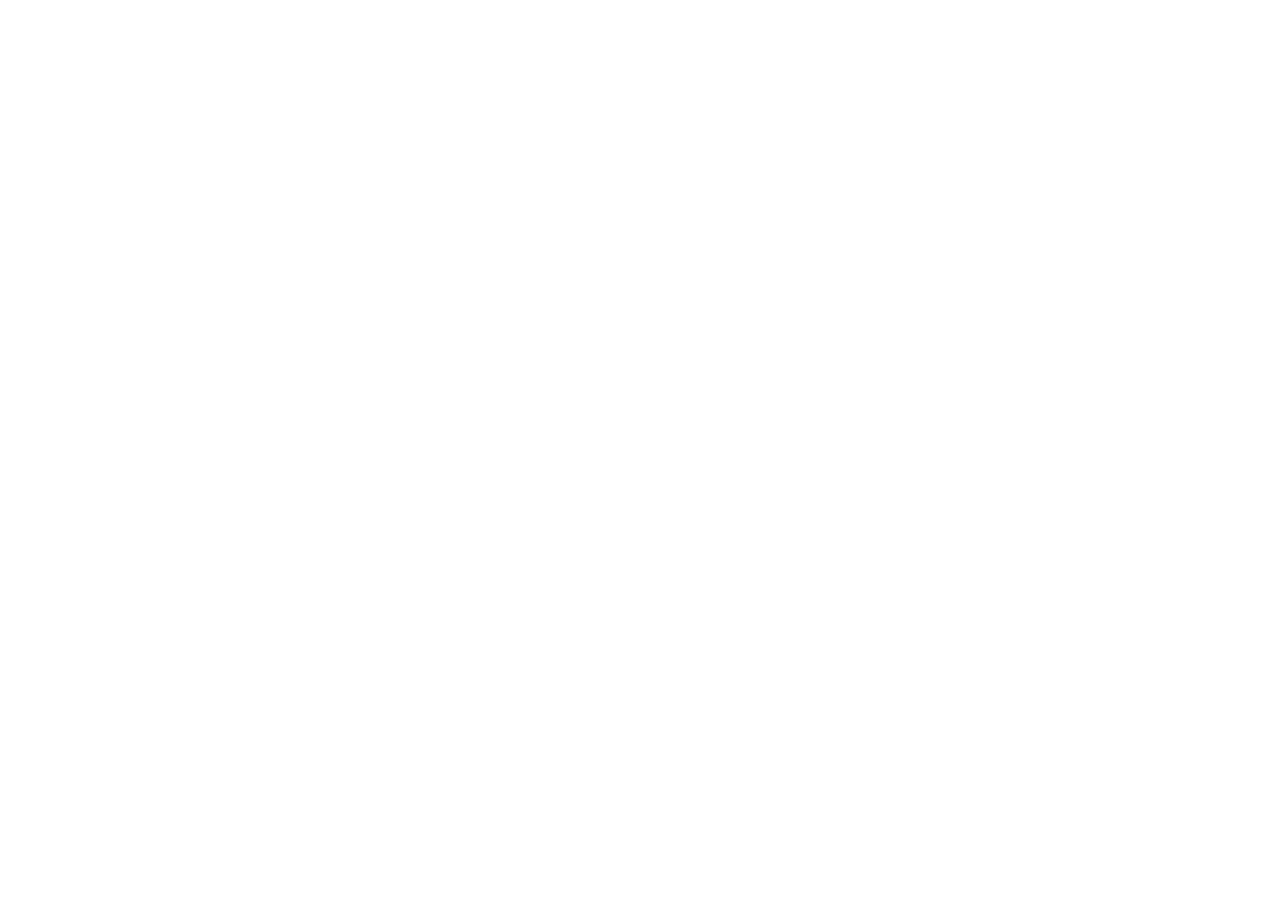
==== resources/public/index.html @ 31208ebf "initial import of clojurescript-based client code" ====
<!doctype html>
<html lang="en">
  <head>
    <meta charset='utf-8'>
    <link rel="stylesheet" href="css/style.css">
  </head>
  <body>
    <div id="app"></div>
    <script src="js/compiled/app.js"></script>
    <script>btw_client.core.main();</script>
  </body>
</html>
---- resources/public/css/style.css ----
h1,h2,h3,h4,h5,h6 {
    background-color: transparent;
    color: dimgray;
    font-family: "Segoe UI", "Lucida Grande", Tahoma, Verdana, Helvetica,
                    Arial, sans-serif;
}
 
body {
    font-family: "Segoe UI", "Lucida Grande", Tahoma, Verdana, Helvetica,
                    Arial, sans-serif;
    background-color: white;
    color: rgb(70, 70, 70);
    font-size: 0.95em;
}
 
#footer{
    margin-bottom:30px;
    font-size:0.825em;
    color: silver;
}
 
#left-column {
    width: 200px;
    position: fixed;
}
 
#right-column {
    float: right;
    text-align: right
}

#autocomplete-input input {
    padding: 8px;
    width: 98%;
    font-size: 1.3em;
    color: #ababab;
}

#autocomplete ul {
    list-style: none;
    margin: 0px;
    padding: 0px;
}

#autocomplete ul li {
    padding: 2px;
    margin-bottom: 2px;
}

#autocomplete ul li:hover {
    background-color: yellow;
}

#autocomplete ul li span.type {
    font-size: 0.7em;
    padding: 5px;
}

#autocomplete ul li span.intersection { background-color: #eaeaea; }
#autocomplete ul li span.off          { background-color: yellow; }
#autocomplete ul li span.vehicle_type { background-color: #dddddd; }
#autocomplete ul li span.borough      { background-color: #333; color: #fff; }
#autocomplete ul li span.factor       { background-color: red; color: #fff; }
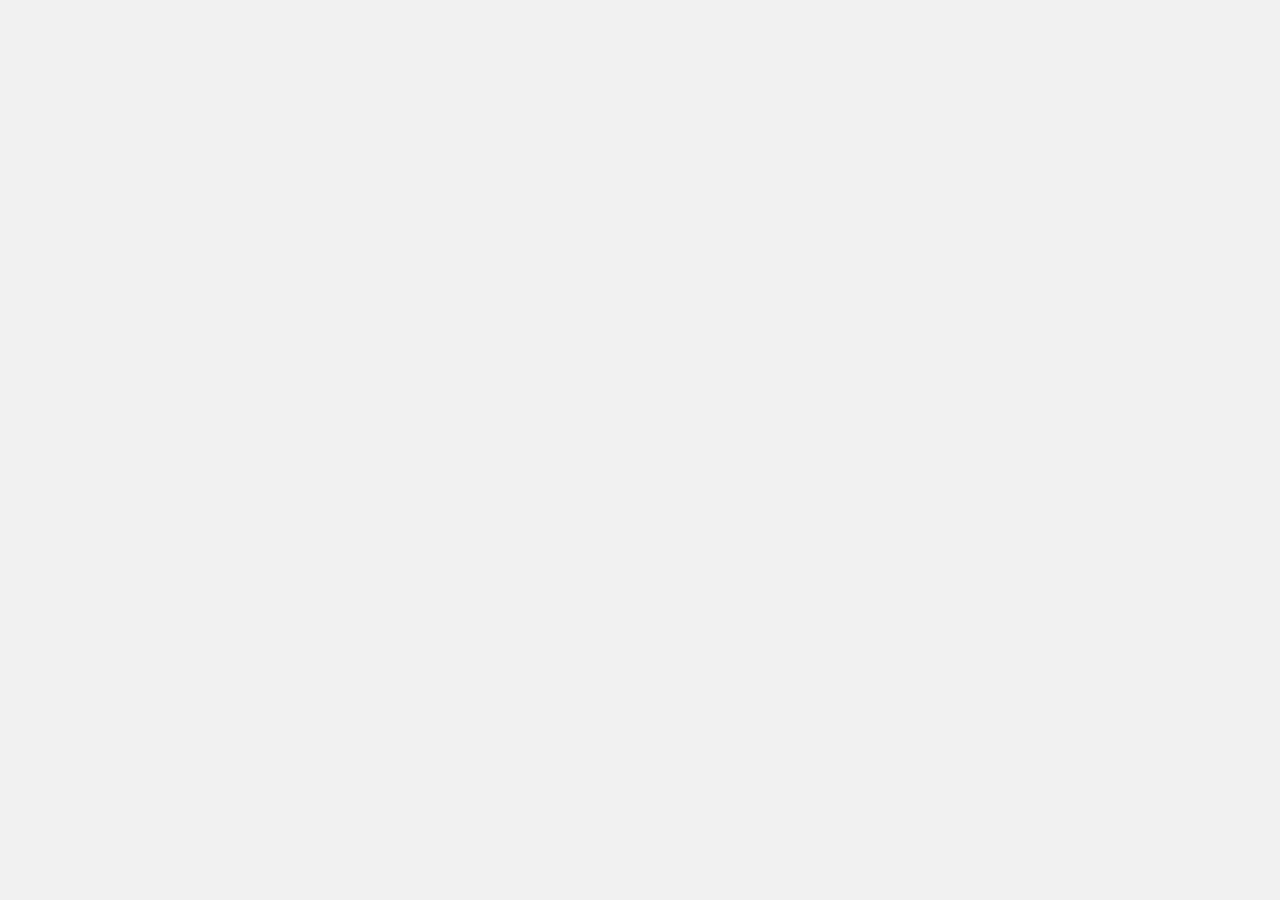
==== commit da504649: "integrate leaflet for cluster map; first try" ====
--- a/resources/public/index.html
+++ b/resources/public/index.html
@@ -6,6 +6,8 @@
   </head>
   <body>
     <div id="app"></div>
+    <link rel="stylesheet" href="http://cdn.leafletjs.com/leaflet-0.7.3/leaflet.css" />
+    <script src="http://cdn.leafletjs.com/leaflet-0.7.3/leaflet.js"></script>
     <script src="js/compiled/app.js"></script>
     <script>btw_client.core.main();</script>
   </body>
--- a/resources/public/css/style.css
+++ b/resources/public/css/style.css
@@ -5,14 +5,25 @@
                     Arial, sans-serif;
 }
  
-body {
+html,body {
+    margin:0;
+    padding:0;
+    height:100%;
     font-family: "Segoe UI", "Lucida Grande", Tahoma, Verdana, Helvetica,
                     Arial, sans-serif;
-    background-color: white;
+    background-color: #f1f1f1;
     color: rgb(70, 70, 70);
     font-size: 0.95em;
 }
- 
+
+div#app {
+    height: 100%;
+}
+
+#header {
+    margin: 12px;
+}
+
 #footer{
     margin-bottom:30px;
     font-size:0.825em;
@@ -29,35 +40,134 @@
     text-align: right
 }
 
-#autocomplete-input input {
+/**
+ * Canvas General style
+ */
+div.with-canvas {
+    margin: 0px;
+    padding: 0px;
+    border: 0px;
+    height: 100%;
+}
+div.with-canvas canvas {
+    display: block;
+}
+div.with-canvas canvas.hovered {
+    cursor: pointer;
+}
+
+/**
+ * Autocomplete component
+ */
+#autocomplete {
+    width: 65%;
+    margin: 12px;
+    padding: 20px;
+}
+#autocomplete-input input {/* {{{*/
     padding: 8px;
     width: 98%;
     font-size: 1.3em;
     color: #ababab;
-}
-
-#autocomplete ul {
+}/* }}}*/
+#autocomplete ul {/* {{{*/
     list-style: none;
     margin: 0px;
     padding: 0px;
-}
-
-#autocomplete ul li {
+}/* }}}*/
+#autocomplete ul li {/* {{{*/
     padding: 2px;
     margin-bottom: 2px;
-}
-
-#autocomplete ul li:hover {
+}/* }}}*/
+#autocomplete ul li:hover {/* {{{*/
     background-color: yellow;
-}
-
-#autocomplete ul li span.type {
+}/* }}}*/
+#autocomplete ul li span.type {/* {{{*/
     font-size: 0.7em;
     padding: 5px;
-}
-
+}/* }}}*/
 #autocomplete ul li span.intersection { background-color: #eaeaea; }
 #autocomplete ul li span.off          { background-color: yellow; }
 #autocomplete ul li span.vehicle_type { background-color: #dddddd; }
 #autocomplete ul li span.borough      { background-color: #333; color: #fff; }
 #autocomplete ul li span.factor       { background-color: red; color: #fff; }
+
+/* components */
+div.component {
+    margin: 12px;
+    padding: 10px 20px 10px 20px;
+    background-color: #fff;
+    border: 1px solid #ccc;
+}
+
+div.flex-row {
+  display: flex;
+}
+
+div#weekday {
+    margin-left: 10%;
+}
+
+/**
+ * Casualty Component
+ */
+#casualty-component {
+  width: 90%;
+  /*padding: 0px;*/
+  /*padding-left: 0px;*/
+}
+#casualty-component ul {/* {{{*/
+    list-style: none;
+    margin: 0;
+    display: flex;
+}/* }}}*/
+#casualty-component li {/* {{{*/
+    /*margin: 5px;*/
+    padding: 15px;
+    background-color: #444;
+    /*border: 1px dashed #eaeaea;*/
+}/* }}}*/
+#casualty-component li a {
+    color: #fff;
+    text-decoration: none;
+}
+#casualty-component li.active {
+    background: #55818f;
+}
+#casualty-component li.active a {
+    color: #fff;
+}
+#casualty-component li.total {
+    background: #f93a28;
+    /*background: yellow;*/
+    /*color: #444;*/
+}
+#casualty-component li.total a {
+    /*color: white;*/
+    text-decoration: none;
+} 
+#casualty-component li > a:hover {/* {{{*/
+    color: yellow;
+    text-decoration: none;
+}/* }}}*/
+#casualty-component div.label {/* {{{*/
+    margin-top: 5px;
+    font-size: 0.75em;
+    text-align: center;
+}/* }}}*/
+#casualty-component div.value {/* {{{*/
+    text-align: center;
+    font-weight: bold;
+    font-size: 2em;
+}/* }}}*/
+
+/**
+ * Active Filter Component
+ */
+#active-filters ul {
+    display: flex;
+}
+
+#cluster #map {
+    height: 700px;
+}
